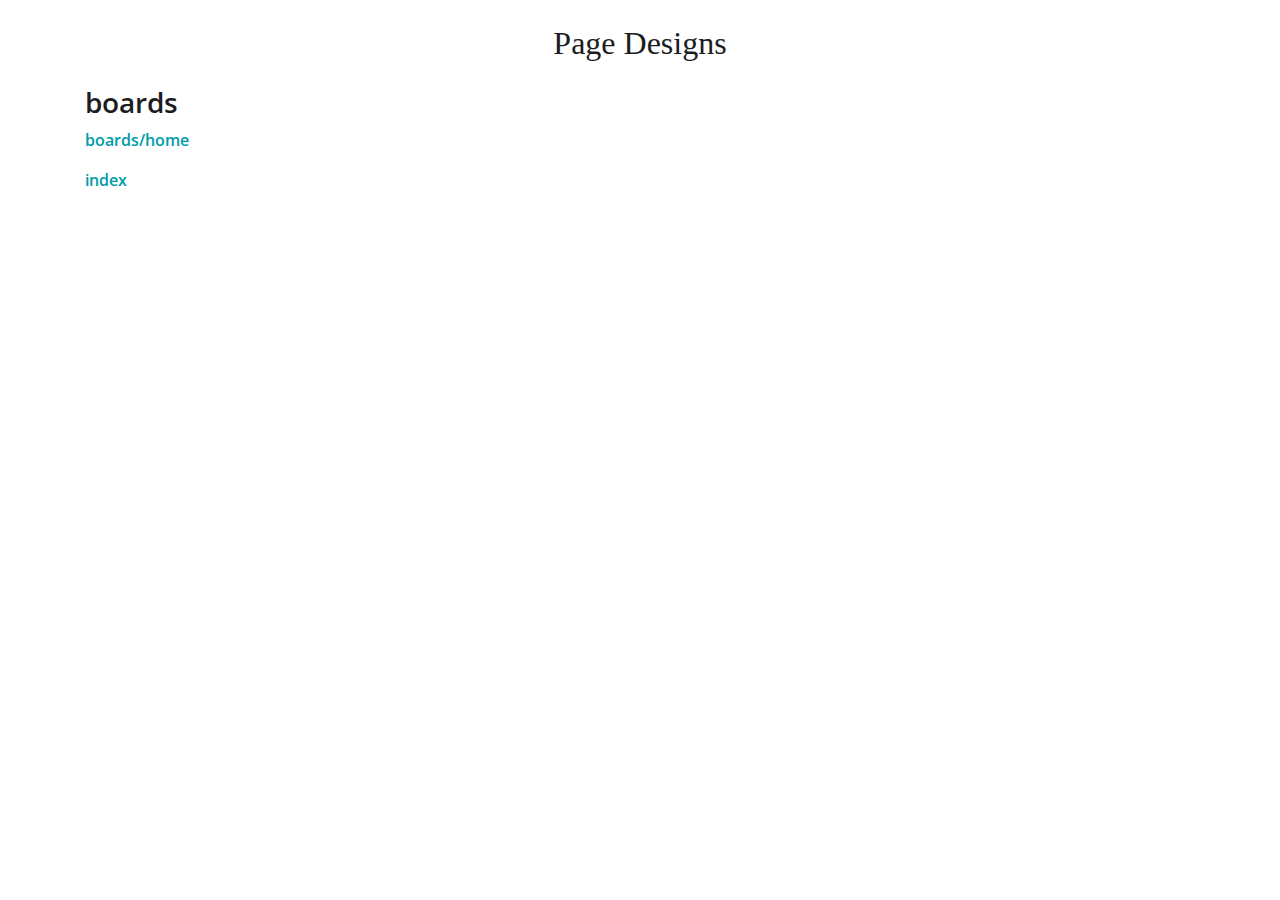
==== index.html @ 5da3b623 "first push" ====
<!DOCTYPE html>
<html>

<head>
    <meta charset="utf-8">
    <meta name="viewport" content="width=device-width, initial-scale=1.0, shrink-to-fit=no">
    <title>wji</title>
    <link rel="stylesheet" href="assets/bootstrap/css/bootstrap.min.css">
    <link rel="stylesheet" href="https://fonts.googleapis.com/css?family=Open+Sans:300,400,600,700,800">
    <link rel="stylesheet" href="assets/css/styles.min.css">
    <link rel="stylesheet" href="https://cdn.materialdesignicons.com/5.4.55/css/materialdesignicons.min.css">
</head>

<body>
    <main>
        <section id="page-designs" class="py-4">
            <div class="container">
                <h2 class="text-center mb-4 serif">Page Designs</h2>
                <div id="sitemap"></div>
            </div>
        </section>
    </main><script>
document.addEventListener('DOMContentLoaded', function() {
    genSiteMap();
}, false);
</script>

    <script src="assets/js/jquery.min.js"></script>
    <script src="assets/bootstrap/js/bootstrap.min.js"></script>
    <script src="assets/js/chart.min.js"></script>
    <script src="assets/js/script.min.js"></script>
</body>

</html>
---- assets/css/styles.min.css ----
.material-icons,.mdi{display:inline-block;text-align:center;vertical-align:middle;cursor:inherit;line-height:1;font-size:24px;width:24px;height:24px;box-sizing:content-box}.mdi-set,.mdi:before{display:block}.mdi-sm{font-size:18px!important;width:18px!important;height:18px!important}.mdi-lg{font-size:36px!important;width:36px!important;height:36px!important}.mdi-xl{font-size:48px!important;width:48px!important;height:48px!important}.sticky-top{position:-webkit-sticky;position:sticky;top:0;z-index:1020}.short-underline{position:relative;display:inline-block}.short-underline::after{content:"";position:absolute;width:100%;max-width:4rem;bottom:-.2em;left:0;border-bottom:2px solid;border-bottom-color:inherit}a.short-underline::after{transition-duration:.25s;transition-property:max-width}a.short-underline:hover::after{max-width:50%}.short-underline.text-uppercase::after{bottom:0}
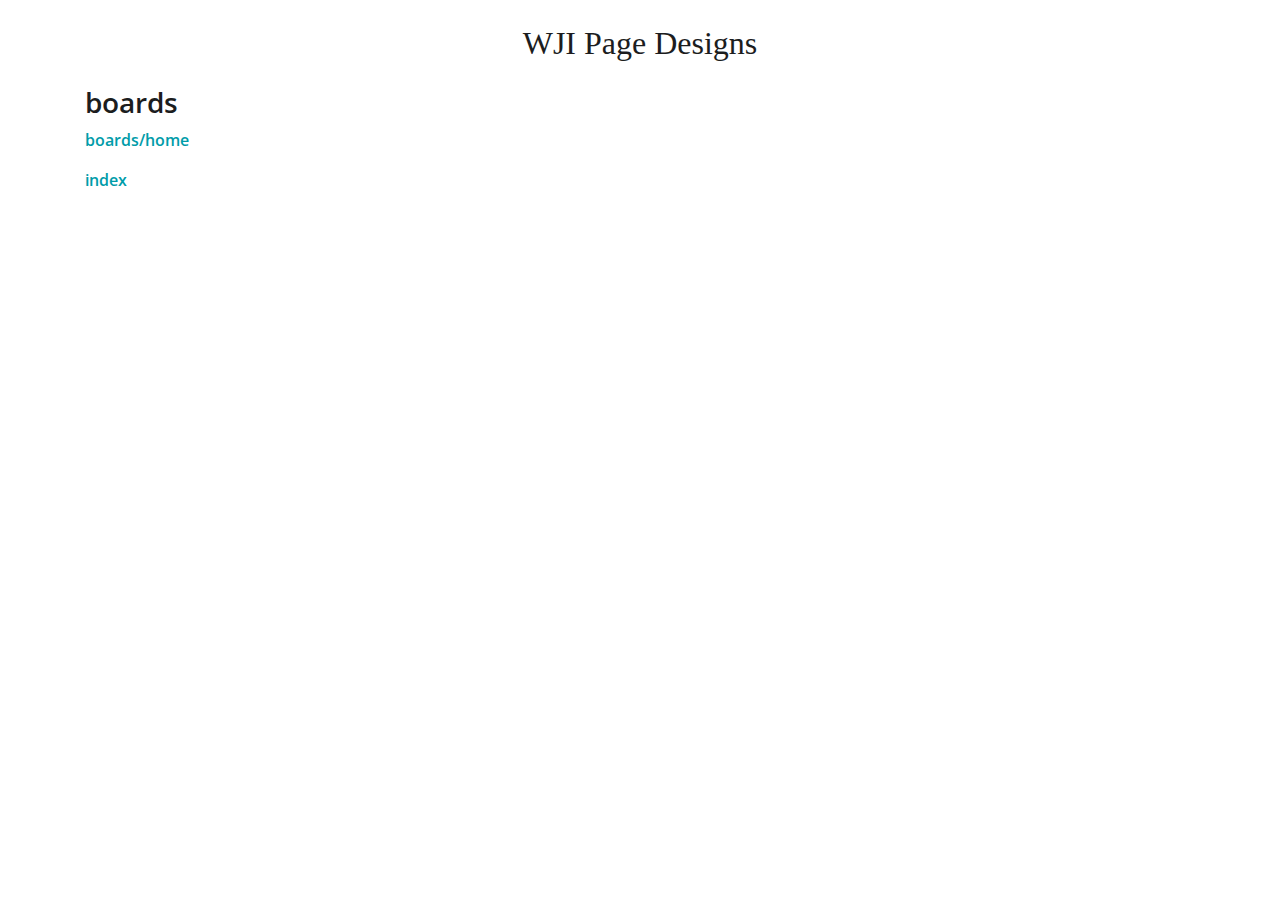
==== commit 58c80a8b: "Update index.html" ====
--- a/index.html
+++ b/index.html
@@ -15,7 +15,7 @@
     <main>
         <section id="page-designs" class="py-4">
             <div class="container">
-                <h2 class="text-center mb-4 serif">Page Designs</h2>
+                <h2 class="text-center mb-4 serif">WJI Page Designs</h2>
                 <div id="sitemap"></div>
             </div>
         </section>
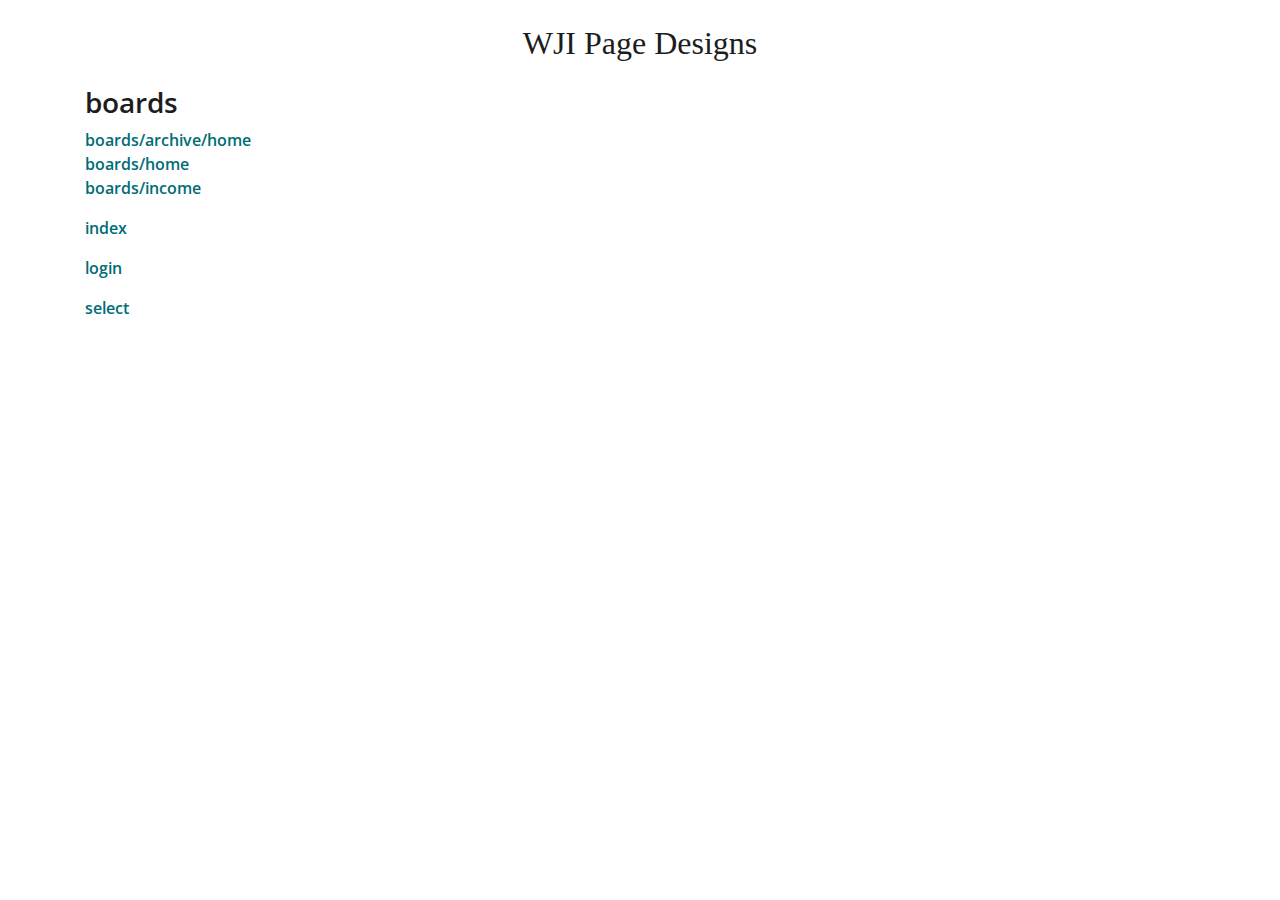
==== commit c7ffbbc6: "Primary colour change and context indicator" ====
--- a/index.html
+++ b/index.html
@@ -1,5 +1,5 @@
 <!DOCTYPE html>
-<html>
+<html lang="en-us">
 
 <head>
     <meta charset="utf-8">
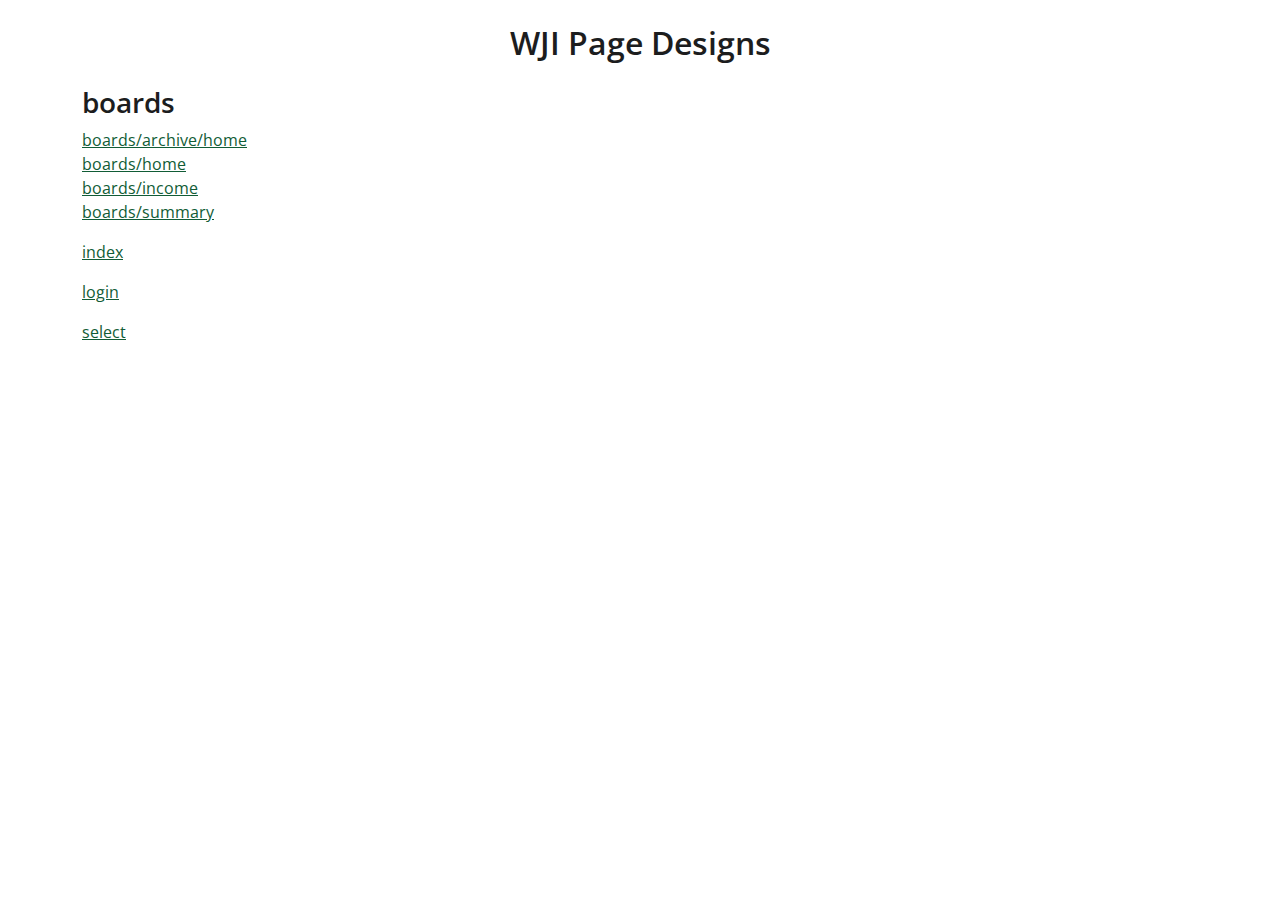
==== commit 4bbcdb74: "update to BS5 and new brand guidelines" ====
--- a/index.html
+++ b/index.html
@@ -1,34 +1,6 @@
-<!DOCTYPE html>
-<html lang="en-us">
-
-<head>
-    <meta charset="utf-8">
-    <meta name="viewport" content="width=device-width, initial-scale=1.0, shrink-to-fit=no">
-    <title>wji</title>
-    <link rel="stylesheet" href="assets/bootstrap/css/bootstrap.min.css">
-    <link rel="stylesheet" href="https://fonts.googleapis.com/css?family=Open+Sans:300,400,600,700,800">
-    <link rel="stylesheet" href="assets/css/styles.min.css">
-    <link rel="stylesheet" href="https://cdn.materialdesignicons.com/5.4.55/css/materialdesignicons.min.css">
-</head>
-
-<body>
-    <main>
-        <section id="page-designs" class="py-4">
-            <div class="container">
-                <h2 class="text-center mb-4 serif">WJI Page Designs</h2>
-                <div id="sitemap"></div>
-            </div>
-        </section>
-    </main><script>
+<!DOCTYPE html><html lang="en-us"><head><meta charset="utf-8"><meta name="viewport" content="width=device-width, initial-scale=1.0, shrink-to-fit=no"><title>wji-bs5</title><link rel="stylesheet" href="assets/bootstrap/css/bootstrap.min.css"><link rel="stylesheet" href="https://fonts.googleapis.com/css?family=Open+Sans:300,400,600,700,800"><link rel="stylesheet" href="assets/css/styles.min.css"><link rel="stylesheet" href="https://cdn.materialdesignicons.com/5.4.55/css/materialdesignicons.min.css"></head><body><main><section id="page-designs" class="py-4"><div class="container"><h2 class="text-center mb-4 serif">WJI Page Designs</h2><div id="sitemap"></div></div></section></main><script>
 document.addEventListener('DOMContentLoaded', function() {
     genSiteMap();
 }, false);
 </script>
-
-    <script src="assets/js/jquery.min.js"></script>
-    <script src="assets/bootstrap/js/bootstrap.min.js"></script>
-    <script src="assets/js/chart.min.js"></script>
-    <script src="assets/js/script.min.js"></script>
-</body>
-
-</html>+<script src="assets/js/jquery.min.js"></script><script src="assets/bootstrap/js/bootstrap.min.js"></script><script src="assets/js/chart.min.js"></script><script src="assets/js/script.min.js"></script></body></html>